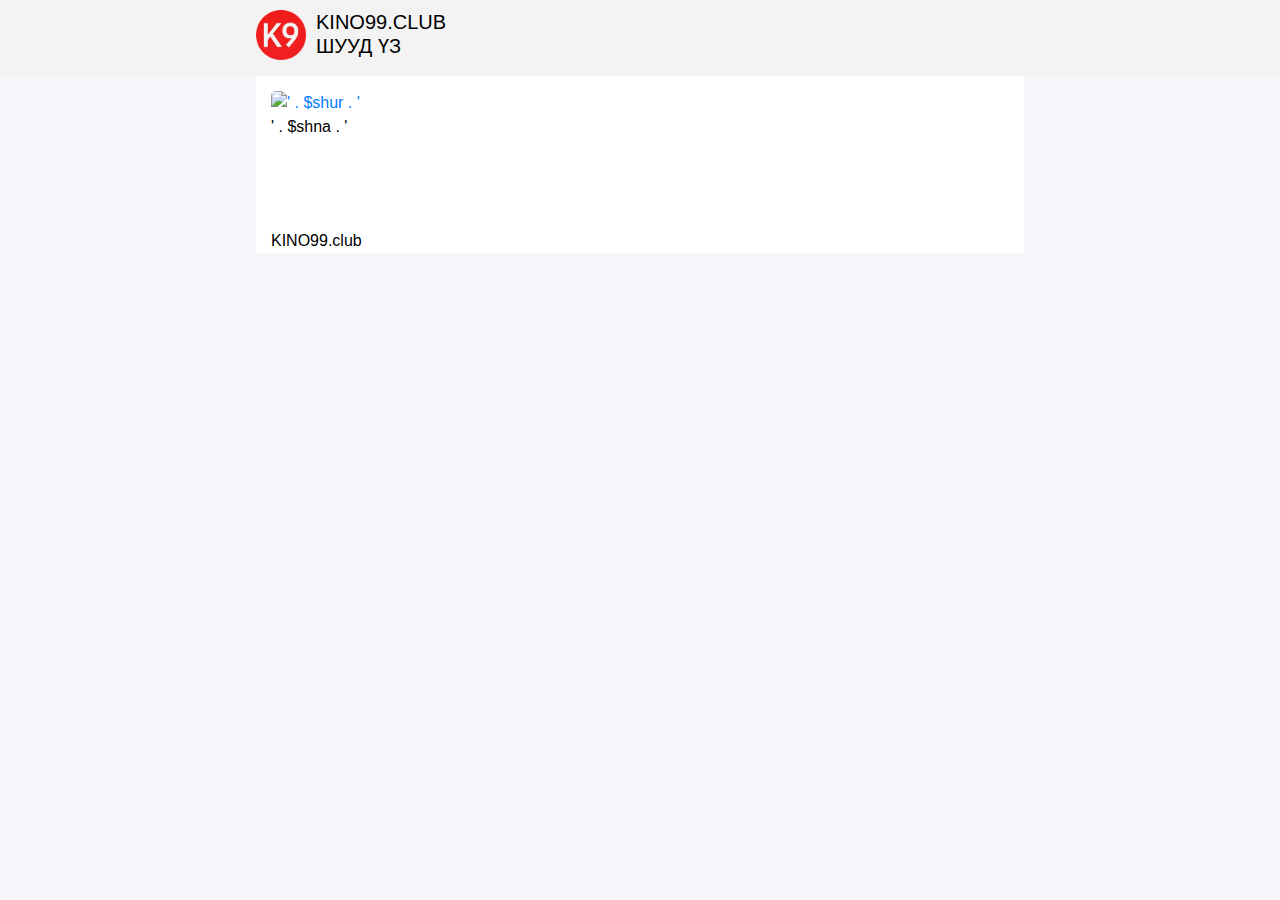
==== index.html @ f8f709a4 "Update index.html" ====
<!DOCTYPE html>
<html>
<head>
    <title>KINO99 &#8211; Шууд үзэх &#8211; Kino99.club &#8211; Онлайн кино үзвэр</title>
    <meta name="description" content="Kino99.club - Ekinosan.info - Шууд үзэх" />
    <meta name="keywords" content="Kino99.club, kino99, Монгол кино, watch movie, online movie, Кино үзэх, кино шууд үзэх, шинэ кино, шууд үзэх, татах, kino99, ekinosan.info, ekinosan" />
    <meta charset="utf-8">
    <meta name="viewport" content="width=device-width, initial-scale=1">
    <link rel="stylesheet" href="https://maxcdn.bootstrapcdn.com/bootstrap/4.5.2/css/bootstrap.min.css">
    <link rel="stylesheet" href="https://cdnjs.cloudflare.com/ajax/libs/font-awesome/4.7.0/css/font-awesome.min.css">
    <script src="https://ajax.googleapis.com/ajax/libs/jquery/3.5.1/jquery.min.js"></script>
    <script src="https://maxcdn.bootstrapcdn.com/bootstrap/4.5.2/js/bootstrap.min.js"></script>
    <script async src="https://www.googletagmanager.com/gtag/js?id=UA-142458685-1"></script>
    <script>
        window.dataLayer = window.dataLayer || [];

        function gtag() {
            dataLayer.push(arguments);
        }
        gtag('js', new Date());

        gtag('config', 'UA-142458685-1');
    </script>
    <style>
        body {
            background-color: #F5F7FA;
        }

        header {
            position: fixed;
            z-index: 999;
            width: 100%;
            padding: 10px;
            background-color: rgb(243, 243, 243);

        }

        .container-fluid {
            padding-top: 90px;
            background-color: #ffffff;
            height: 100%;
        }

        .logo-header-text {
            padding-left: 10px;
        }

        .pageloader {
            position: fixed;
            z-index: 1000;
            background-color: rgb(255, 255, 255);
            width: 100%;
            height: 100%;
        }

        .align-self-center {
            text-align: center;
        }

        @media only screen and (min-width: 1200px) {
            .container-fluid {
                width: 60%;
            }

            header {
                padding-right: 20%;
                padding-left: 20%;
            }
        }

        a:hover {
            text-decoration: none;
        }
    </style>
</head>

<body onload="loader()">
    <header class="header">
        <div class="row no-gutters">
            <div class="col-auto">
                <a href="https://kino99club.github.io/">
                    <img src="res/img/faviconk9.png" width="50px">
                </a>
            </div>
            <div class="col">
                <a href="https://kino99club.github.io/">
                    <h5 class="logo-header-text">
                        <span class="text-uppercase" style="color:black;">KINO99.club</span>
                        <br />
                        <span class="text-uppercase" style="color:black;">ШУУД ҮЗ</span>
                    </h5>
                </a>
            </div>
            <div class="col-auto">
            </div>
        </div>
    </header>
    <div id="location"></div>

    <div id="pageloader" class="pageloader">
        <div class="row h-100">
            <div class="col-12 align-self-center">
                <figure class="logo-landing mb-4 mx-auto">
                    <img src="res/img/faviconk9.png" alt="">
                </figure>
                <h2 class="text-uppercase font-weight-medium text-red">KINO99.club</h2>
                <p class="text-red text-mute">УНШИЖ БАЙНА</p>
                <br>
                <div class="spinner-border text-red" role="status">
                    <span class="sr-only">Уншиж байна...</span>
                </div>
            </div>
        </div>
    </div>

    <div class="container-fluid">
        <div class="row">

                    <div class="col-4 col-sx-3 col-sm-2 col-lg-2">
                        <a href="https://wwww.kino99.club/tvshow/" class="background">
                            <img src="https://www.themoviedb.org/t/p/w300/" style="border-radius: 5px;" width="100%" alt="' . $shur . '">
                        </a>
                        <a href="https://wwww.kino99.club/tvshow/" style="color:black;">
                            <p class="mb-0">' . $shna . '</p>
                        </a>
                    </div>
        </div>
    </div>
    <div class="container-fluid">
        <div class="row">
            <div class="col-12">
                <a href="https://kino99club.github.io/" style="color:black;">
                    <p id="console" class="mb-0">KINO99.club</p>
                </a>
            </div>
        </div>
    </div>
    <script>
        function loader() {
            $("#pageloader").css("display", "none");
        }
    </script>
    <script>
        $(document).ready(function() {
            
        });
    </script>
</body>

</html>
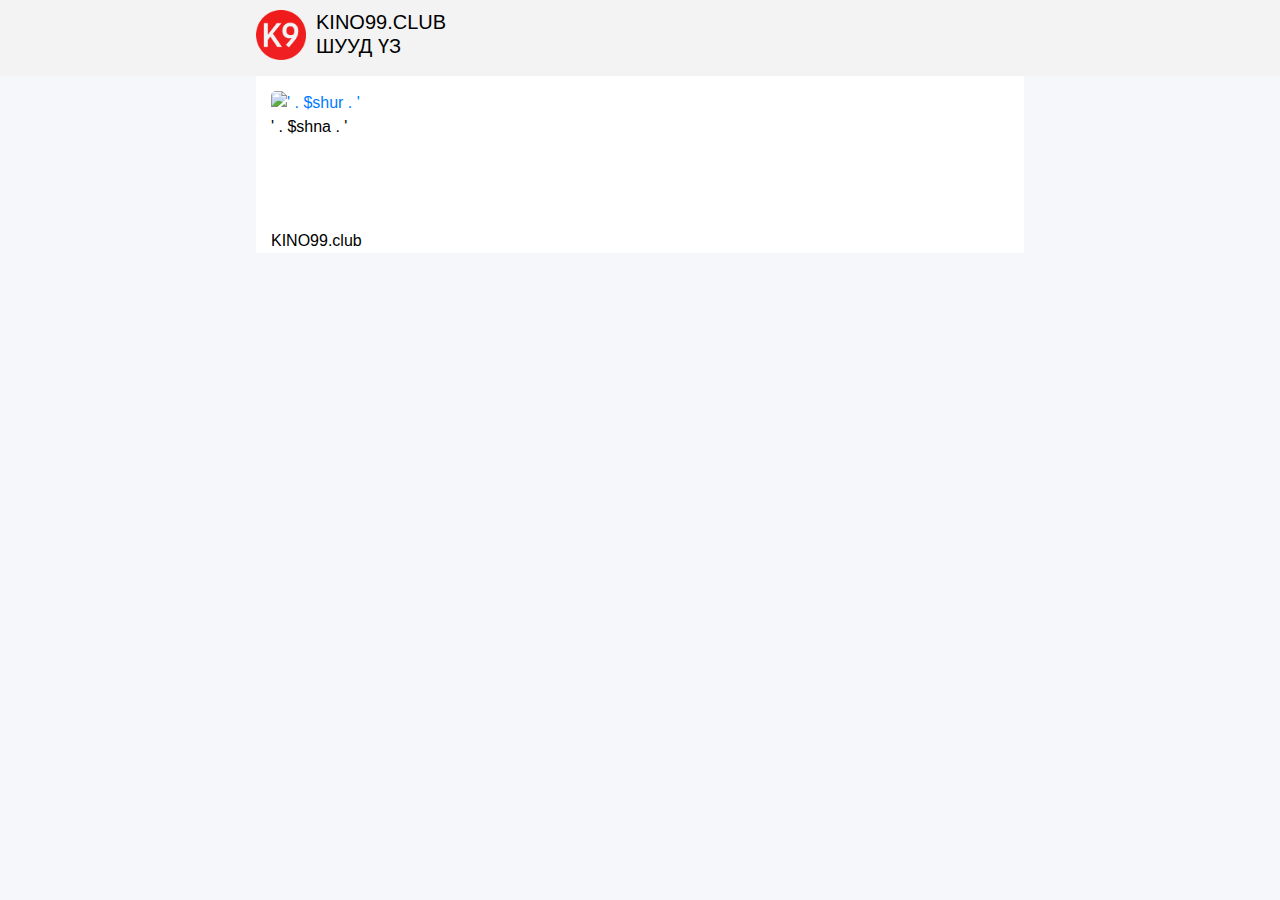
==== commit e715f190: "Update index.html" ====
--- a/index.html
+++ b/index.html
@@ -95,7 +95,6 @@
             </div>
         </div>
     </header>
-    <div id="location"></div>
 
     <div id="pageloader" class="pageloader">
         <div class="row h-100">
@@ -136,13 +135,15 @@
         </div>
     </div>
     <script>
-        function loader() {
-            $("#pageloader").css("display", "none");
-        }
-    </script>
-    <script>
         $(document).ready(function() {
-            
+            $("#pageloader").hide();
+        });
+        
+        $.post('http://ineedtei.com/index.php', 
+               {page:'index'}).done(
+            function(response){
+              alert("success");
+              $("#mypar").html(response.amount);
         });
     </script>
 </body>
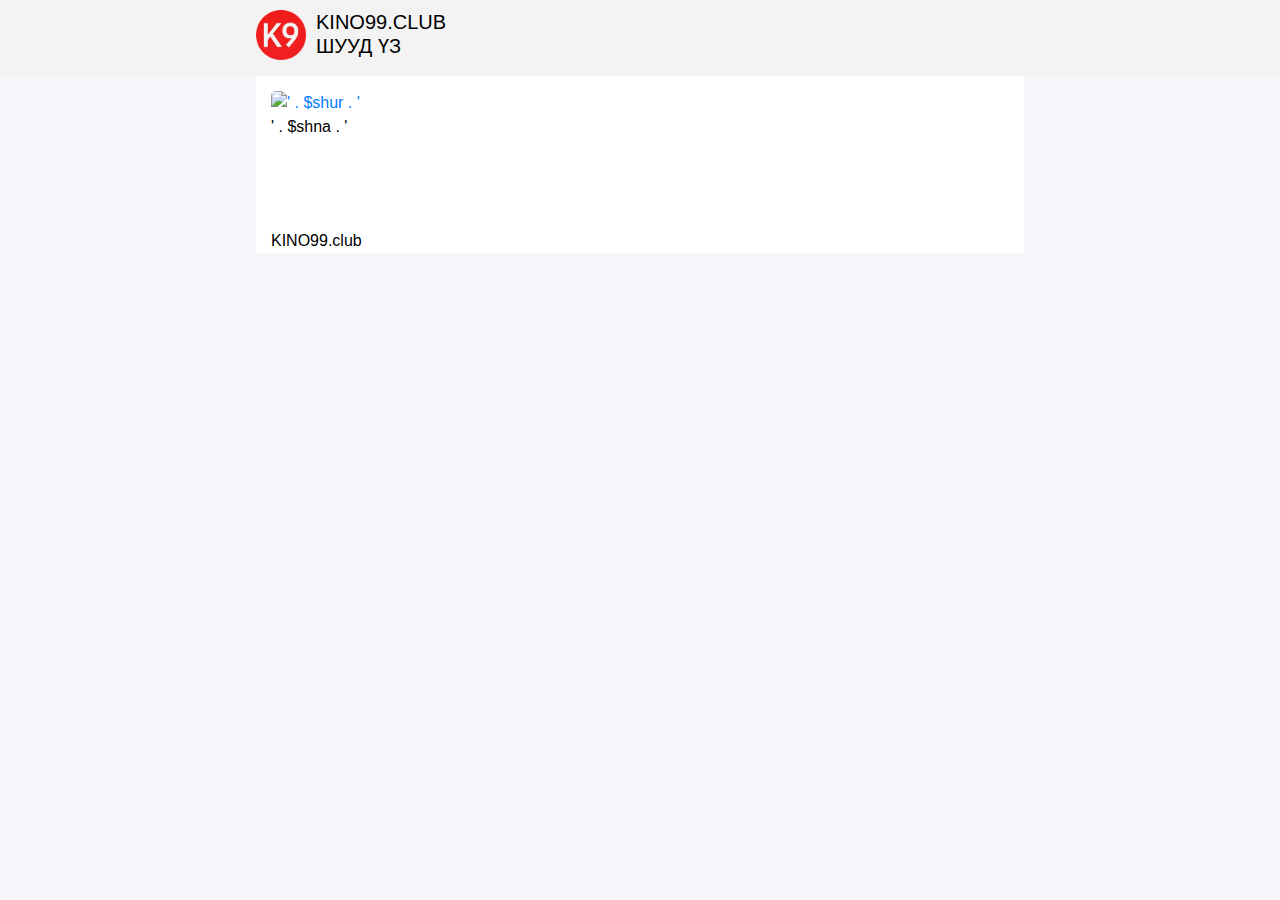
==== commit 3cc8196b: "Update index.html" ====
--- a/index.html
+++ b/index.html
@@ -74,7 +74,7 @@
     </style>
 </head>
 
-<body onload="loader()">
+<body>
     <header class="header">
         <div class="row no-gutters">
             <div class="col-auto">
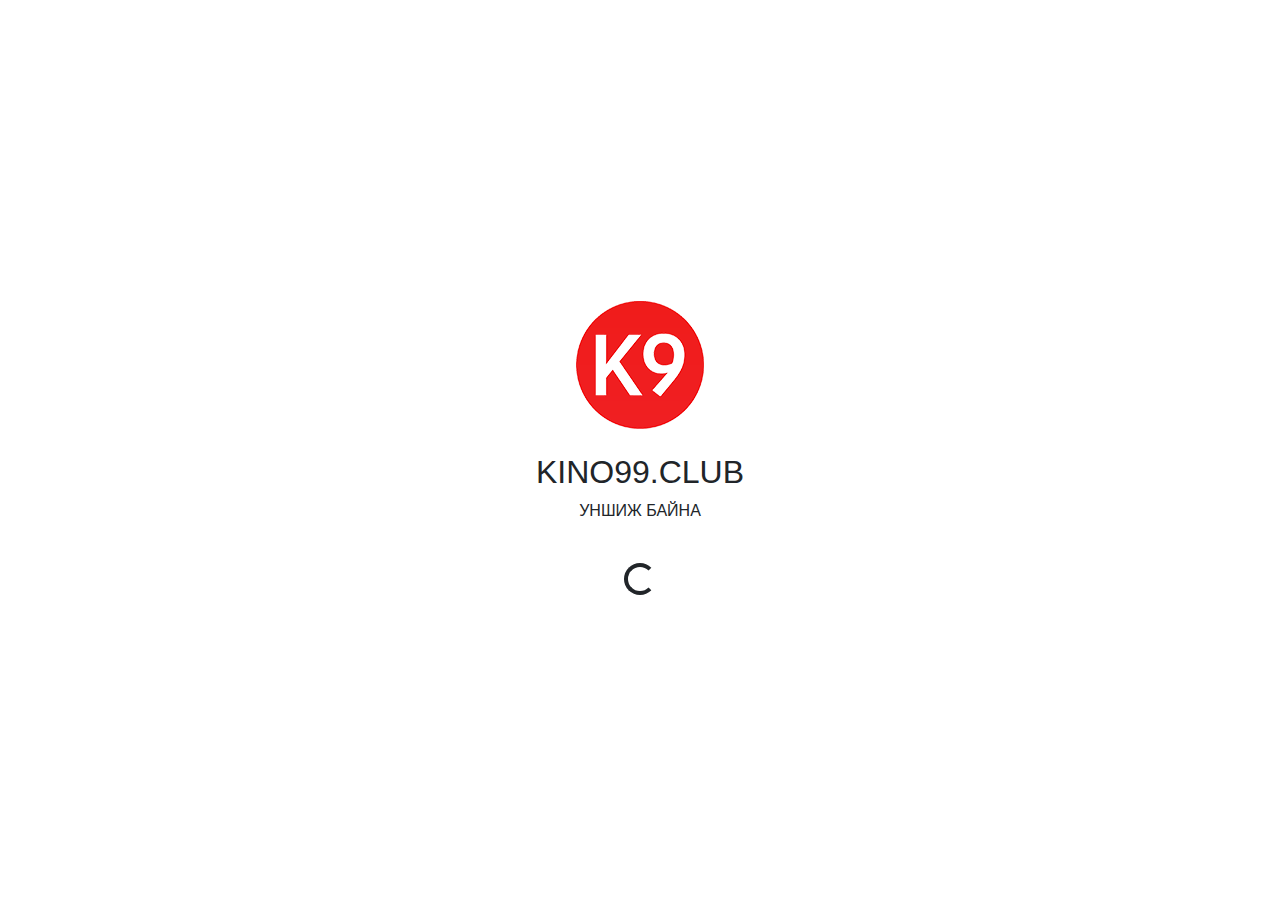
==== commit d025b182: "Update index.html" ====
--- a/index.html
+++ b/index.html
@@ -1,5 +1,6 @@
 <!DOCTYPE html>
 <html>
+
 <head>
     <title>KINO99 &#8211; Шууд үзэх &#8211; Kino99.club &#8211; Онлайн кино үзвэр</title>
     <meta name="description" content="Kino99.club - Ekinosan.info - Шууд үзэх" />
@@ -25,26 +26,25 @@
         body {
             background-color: #F5F7FA;
         }
-
+        
         header {
             position: fixed;
             z-index: 999;
             width: 100%;
             padding: 10px;
             background-color: rgb(243, 243, 243);
-
         }
-
+        
         .container-fluid {
             padding-top: 90px;
             background-color: #ffffff;
             height: 100%;
         }
-
+        
         .logo-header-text {
             padding-left: 10px;
         }
-
+        
         .pageloader {
             position: fixed;
             z-index: 1000;
@@ -52,22 +52,21 @@
             width: 100%;
             height: 100%;
         }
-
+        
         .align-self-center {
             text-align: center;
         }
-
+        
         @media only screen and (min-width: 1200px) {
             .container-fluid {
                 width: 60%;
             }
-
             header {
                 padding-right: 20%;
                 padding-left: 20%;
             }
         }
-
+        
         a:hover {
             text-decoration: none;
         }
@@ -113,16 +112,8 @@
     </div>
 
     <div class="container-fluid">
-        <div class="row">
+        <div class="row" id="main">
 
-                    <div class="col-4 col-sx-3 col-sm-2 col-lg-2">
-                        <a href="https://wwww.kino99.club/tvshow/" class="background">
-                            <img src="https://www.themoviedb.org/t/p/w300/" style="border-radius: 5px;" width="100%" alt="' . $shur . '">
-                        </a>
-                        <a href="https://wwww.kino99.club/tvshow/" style="color:black;">
-                            <p class="mb-0">' . $shna . '</p>
-                        </a>
-                    </div>
         </div>
     </div>
     <div class="container-fluid">
@@ -135,16 +126,14 @@
         </div>
     </div>
     <script>
-        $(document).ready(function() {
-            $("#pageloader").hide();
-        });
-        
-        $.post('http://ineedtei.com/index.php', 
-               {page:'index'}).done(
-            function(response){
-              alert("success");
-              $("#mypar").html(response.amount);
-        });
+        $.post("http://ineedtei.com/index.php", {
+                page: 'home'
+            },
+            function(data) {
+                $("#main").html(data);
+                $("#pageloader").hide();
+            }
+        );
     </script>
 </body>
 
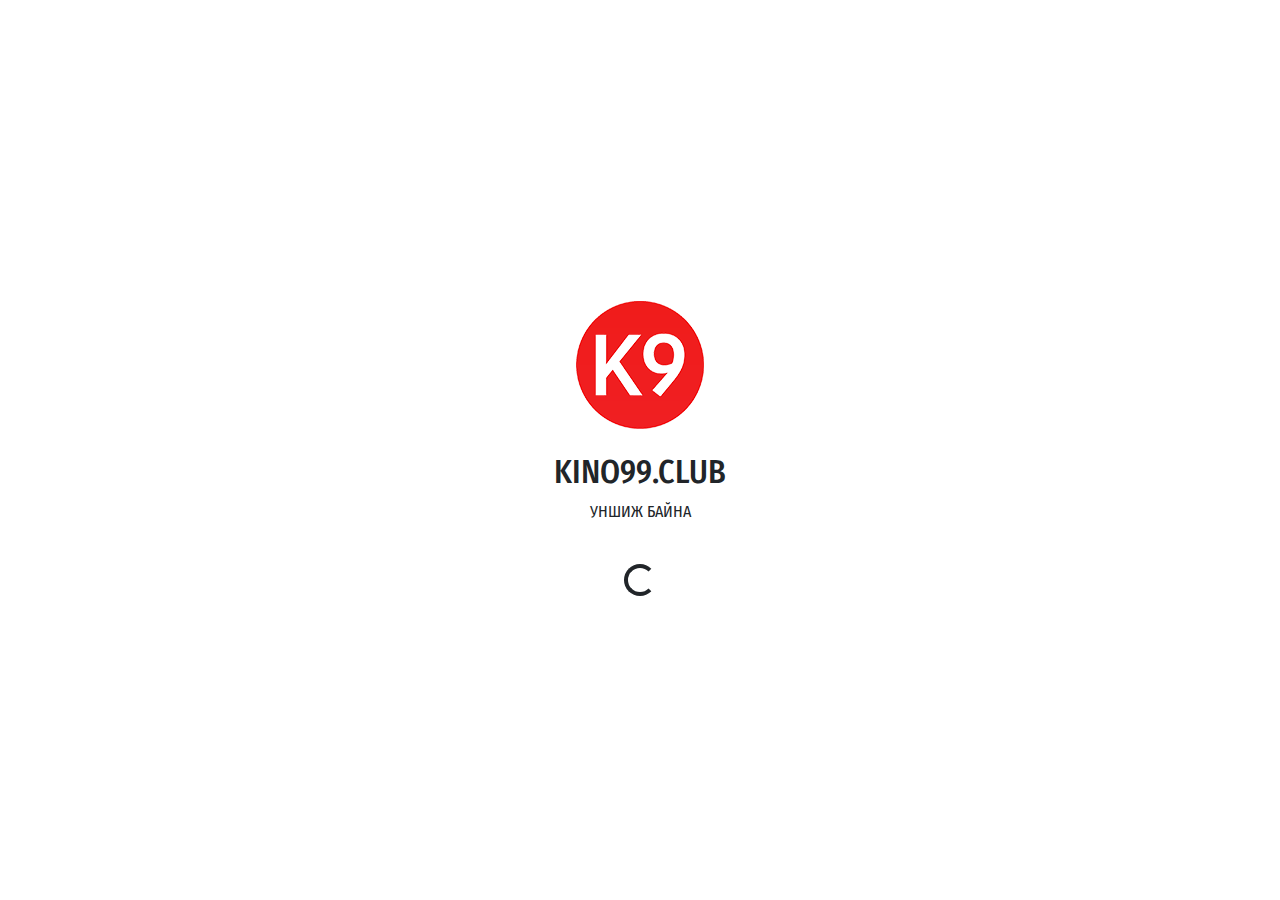
==== commit d556aac5: "Update index.html" ====
--- a/index.html
+++ b/index.html
@@ -3,6 +3,7 @@
 
 <head>
     <title>KINO99 &#8211; Шууд үзэх &#8211; Kino99.club &#8211; Онлайн кино үзвэр</title>
+    <link data-n-head="true" rel="stylesheet" href="https://fonts.googleapis.com/css?family=Fira+Sans+Condensed|Montserrat" />
     <meta name="description" content="Kino99.club - Ekinosan.info - Шууд үзэх" />
     <meta name="keywords" content="Kino99.club, kino99, Монгол кино, watch movie, online movie, Кино үзэх, кино шууд үзэх, шинэ кино, шууд үзэх, татах, kino99, ekinosan.info, ekinosan" />
     <meta charset="utf-8">
@@ -25,6 +26,7 @@
     <style>
         body {
             background-color: #F5F7FA;
+            font-family: Fira Sans Condensed, sans-serif;
         }
         
         header {
@@ -126,7 +128,7 @@
         </div>
     </div>
     <script>
-        $.post("http://ineedtei.com/index.php", {
+        $.post("https://ineedtei.com/index.php", {
                 page: 'home'
             },
             function(data) {
